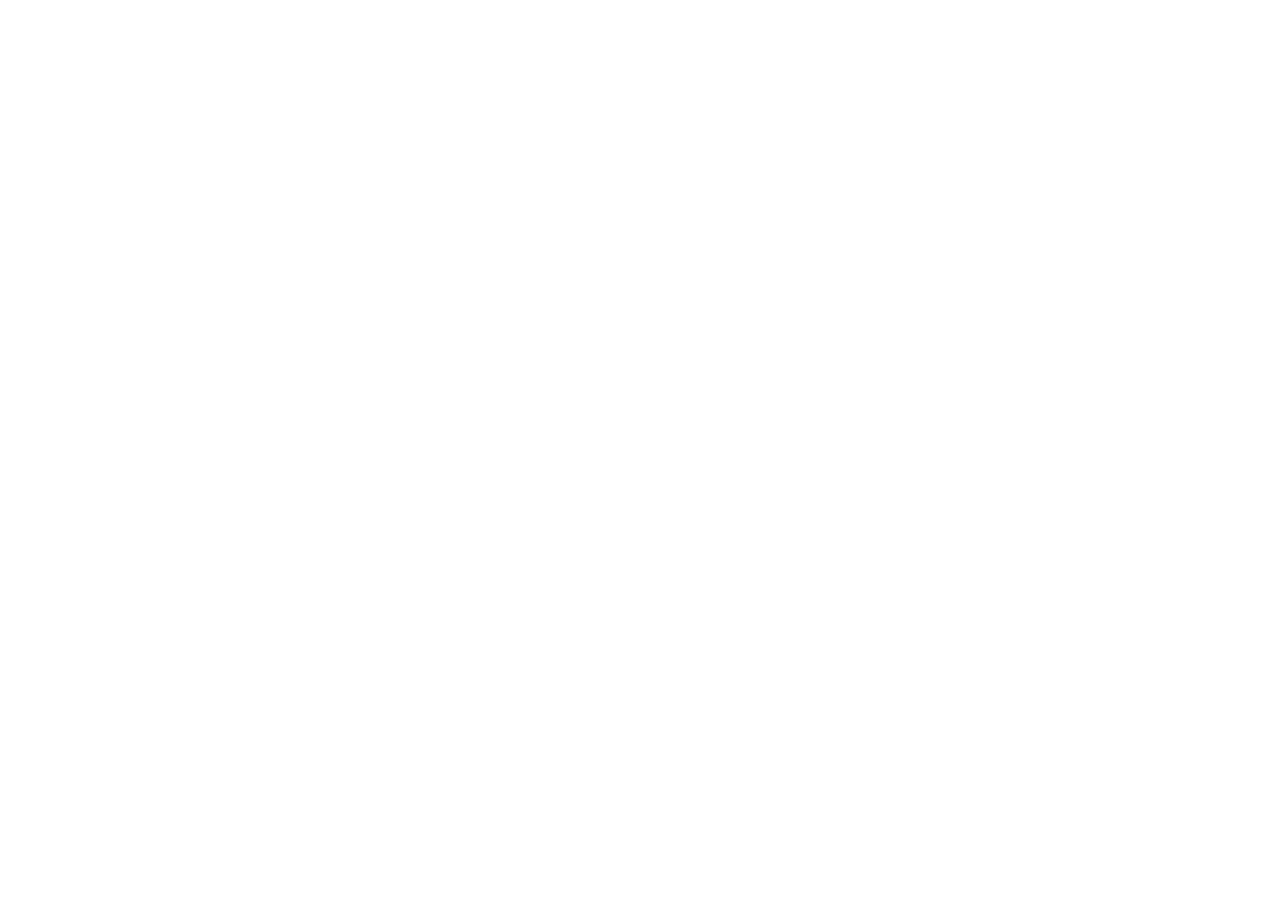
==== html/index.html @ 0c0aafb2 "Add files in  directory & boilerplate" ====
<!DOCTYPE html>
<html lang="en">
<head>
  <meta charset="UTF-8">
  <meta http-equiv="X-UA-Compatible" content="IE=edge">
  <meta name="viewport" content="width=device-width, initial-scale=1.0">
  <script defer src="/js/app.js"></script>
  <link rel="stylesheet" href="/css/style.css">
  <title>Foraging Adventure</title>
</head>
<body>
  
</body>
</html>
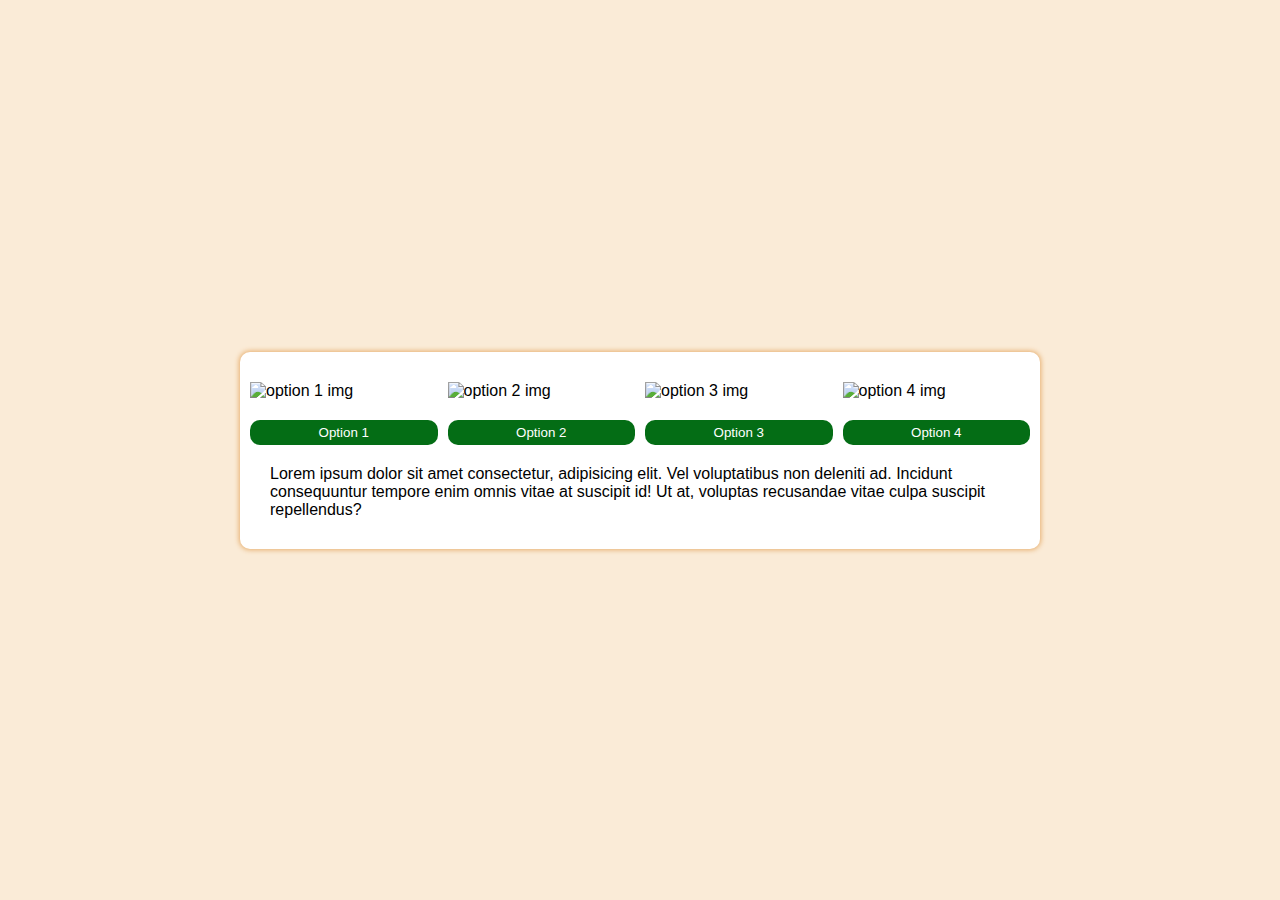
==== commit cd493234: "add html, css ,skeleton of js and some of the story data added" ====
--- a/html/index.html
+++ b/html/index.html
@@ -9,6 +9,20 @@
   <title>Foraging Adventure</title>
 </head>
 <body>
-  
+    <div class="container">
+      <div id="option-imgs" class="img-grid">
+        <img src="" alt="option 1 img">
+        <img src="" alt="option 2 img">
+        <img src="" alt="option 3 img">
+        <img src="" alt="option 4 img">
+      </div>
+    <div id="option-btns" class="btn-grid">
+      <button class="btn">Option 1</button>
+      <button class="btn">Option 2</button>
+      <button class="btn">Option 3</button>
+      <button class="btn">Option 4</button>
+    </div>
+    <div id="story-text">Lorem ipsum dolor sit amet consectetur, adipisicing elit. Vel voluptatibus non deleniti ad. Incidunt consequuntur tempore enim omnis vitae at suscipit id! Ut at, voluptas recusandae vitae culpa suscipit repellendus?</div>
+  </div>
 </body>
 </html>--- a/css/style.css
+++ b/css/style.css
@@ -0,0 +1,49 @@
+*, *::before, *::after {
+  box-sizing: border-box;
+  font-family: 'Gill Sans', 'Gill Sans MT','Calibri', 'Trebuchet MS', sans-serif;
+}
+
+body {
+  padding: 0;
+  margin: 0;
+  display: flex;
+  justify-content: center;
+  align-items: center;
+  width: 100vw;
+  height: 100vh;
+  background-color:antiquewhite;
+}
+.container{
+  width: 800px;
+  max-width: 80%;
+  background-color: #ffffff;
+  padding: 10px;
+  margin: 0;
+  border-radius: 10px;
+  box-shadow: #e7ae6d 0 0 5px 1px;
+}
+#story-text {
+  padding: 20px;
+}
+.btn-grid {
+  display: grid;
+  grid-template-columns: repeat(4, auto);
+  gap: 10px;
+  margin-top: 20px;
+}
+.btn {
+  background-color: rgb(4, 109, 21);
+  border: none;
+  color: #ffffff;
+  padding: 5px 10px;
+  border-radius: 10px;
+}
+.btn:hover {
+  box-shadow: rgb(9, 225, 45) 0 0 5px 1px;
+}
+.img-grid {
+  display: grid;
+  grid-template-columns: repeat(4, auto);
+  gap: 10px;
+  margin-top: 20px;
+}
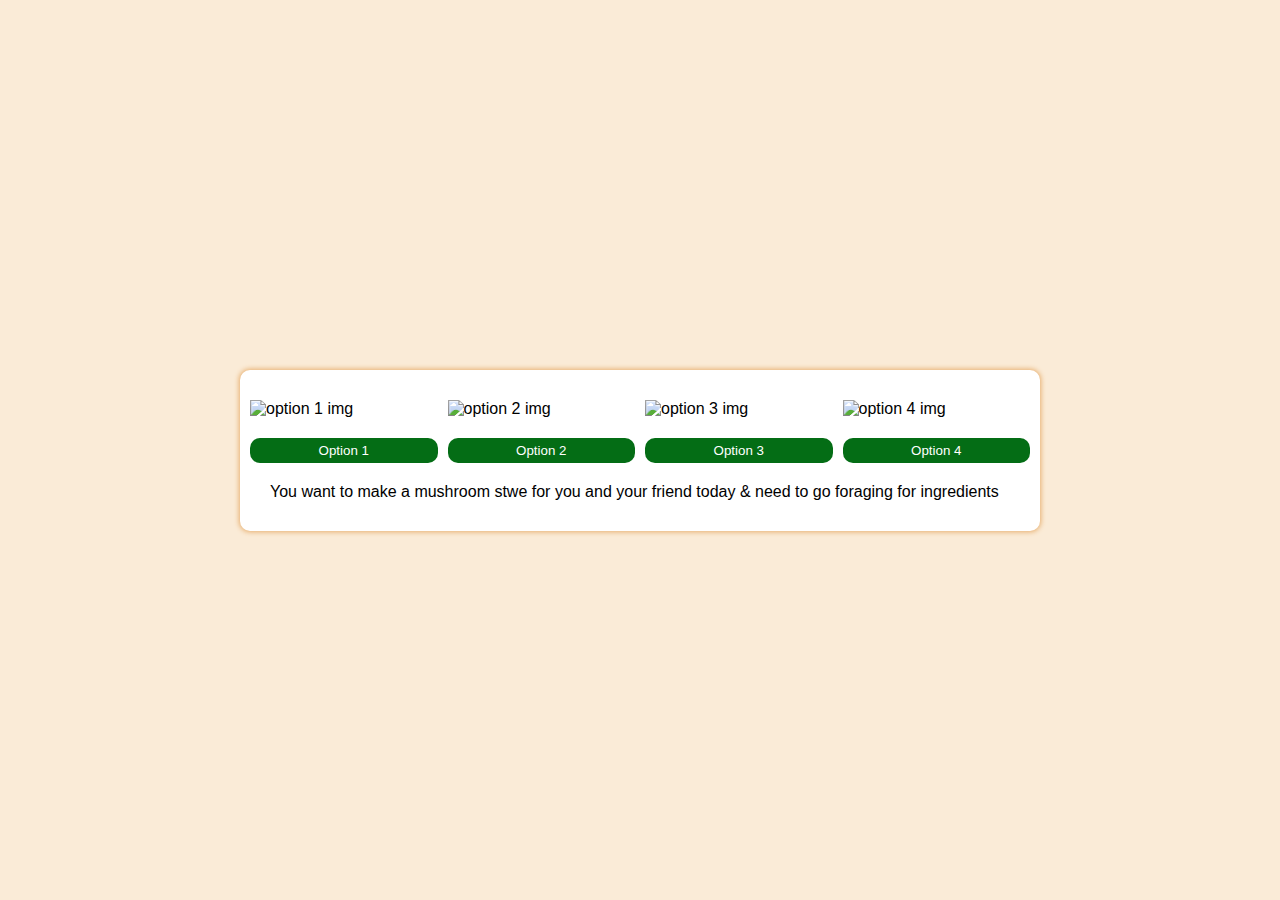
==== commit d22231d5: "add story text display functionallity" ====
--- a/html/index.html
+++ b/html/index.html
@@ -4,7 +4,7 @@
   <meta charset="UTF-8">
   <meta http-equiv="X-UA-Compatible" content="IE=edge">
   <meta name="viewport" content="width=device-width, initial-scale=1.0">
-  <script defer src="/js/app.js"></script>
+  <script src="/js/app.js" type="module"></script>
   <link rel="stylesheet" href="/css/style.css">
   <title>Foraging Adventure</title>
 </head>
--- a/css/style.css
+++ b/css/style.css
@@ -18,7 +18,7 @@
   max-width: 80%;
   background-color: #ffffff;
   padding: 10px;
-  margin: 0;
+  margin: 10px;
   border-radius: 10px;
   box-shadow: #e7ae6d 0 0 5px 1px;
 }
